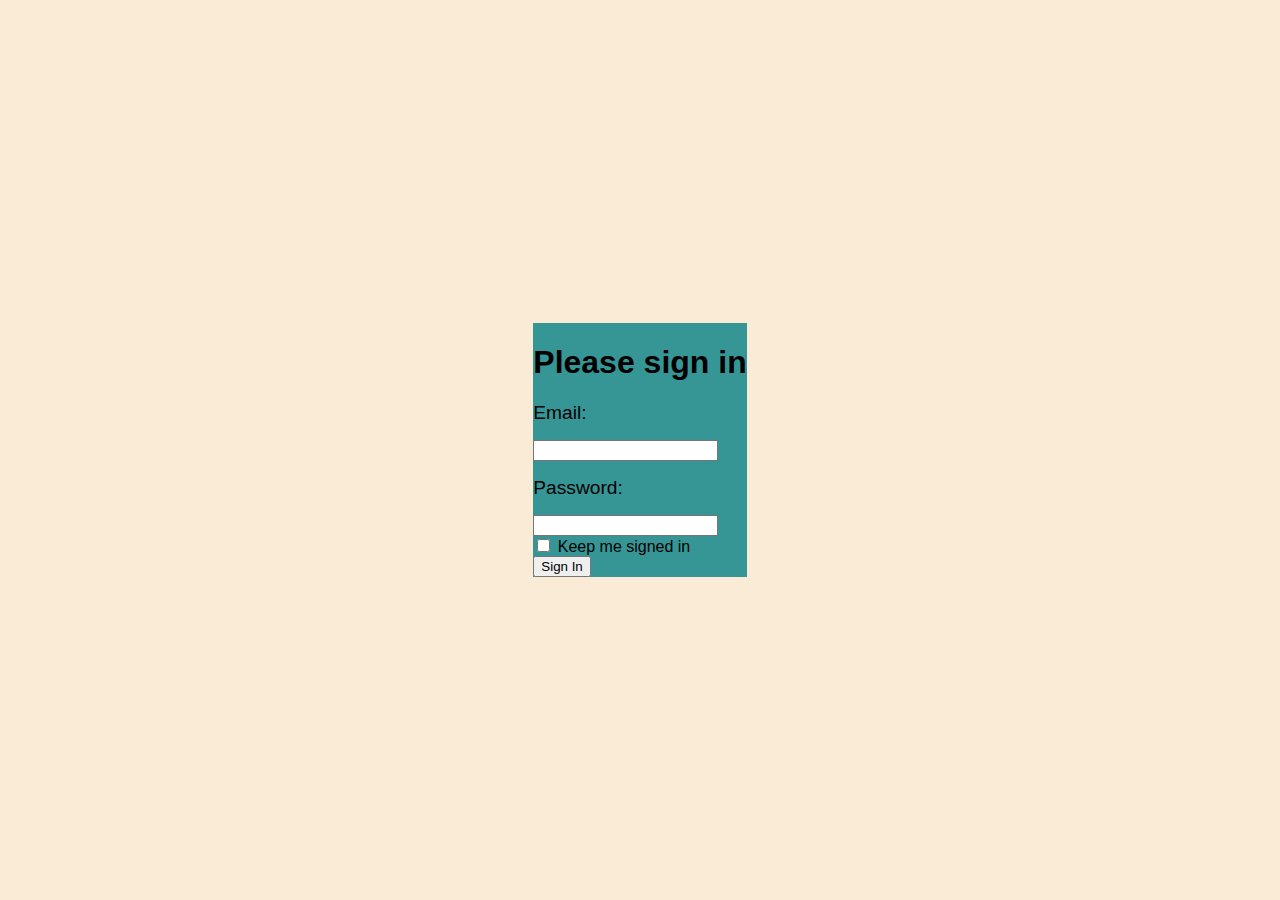
==== index.html @ bc21ed33 "index.html, style.css" ====
<!DOCTYPE html>
<html lang="en">
  <head>
    <meta charset="UTF-8" />
    <meta http-equiv="X-UA-Compatible" content="IE=edge" />
    <meta name="viewport" content="width=device-width, initial-scale=1.0" />
    <link rel="stylesheet" href="style.css" />
    <title>LOGIN PAGE</title>
  </head>
  <body>
    <div class="my-form">
      <form>
        <div class="my-border">
          <h1>Please sign in</h1>
          <label for="emailbox" class="block-labels">Email:</label>
          <input type="text" id="emailbox" /><br />

          <label for="password" class="block-labels">Password:</label>
          <input type="text" /><br />

          <div id="login-checkbox">
            <input type="checkbox" />
            <label for="my-checkbox">Keep me signed in</label>
          </div>

          <button id="" sign-btn>Sign In</button>
        </div>
      </form>
    </div>
  </body>
</html>
---- style.css ----
body {
  margin: 0;
  font-family: "Franklin Gothic Medium", "Arial Narrow", Arial, sans-serif;
}

.block-labels {
  display: block;
  font-size: 1.2rem;
  margin-bottom: 1rem;
  margin-top: 1rem;
}

h1 {
  text-align: center;
}

form {
  background-color: rgb(54, 150, 150);
}
.my-form {
  background-color: antiquewhite;
  height: 100vh;
  display: flex;
  flex-direction: column;
  align-items: center;
  justify-content: center;
}
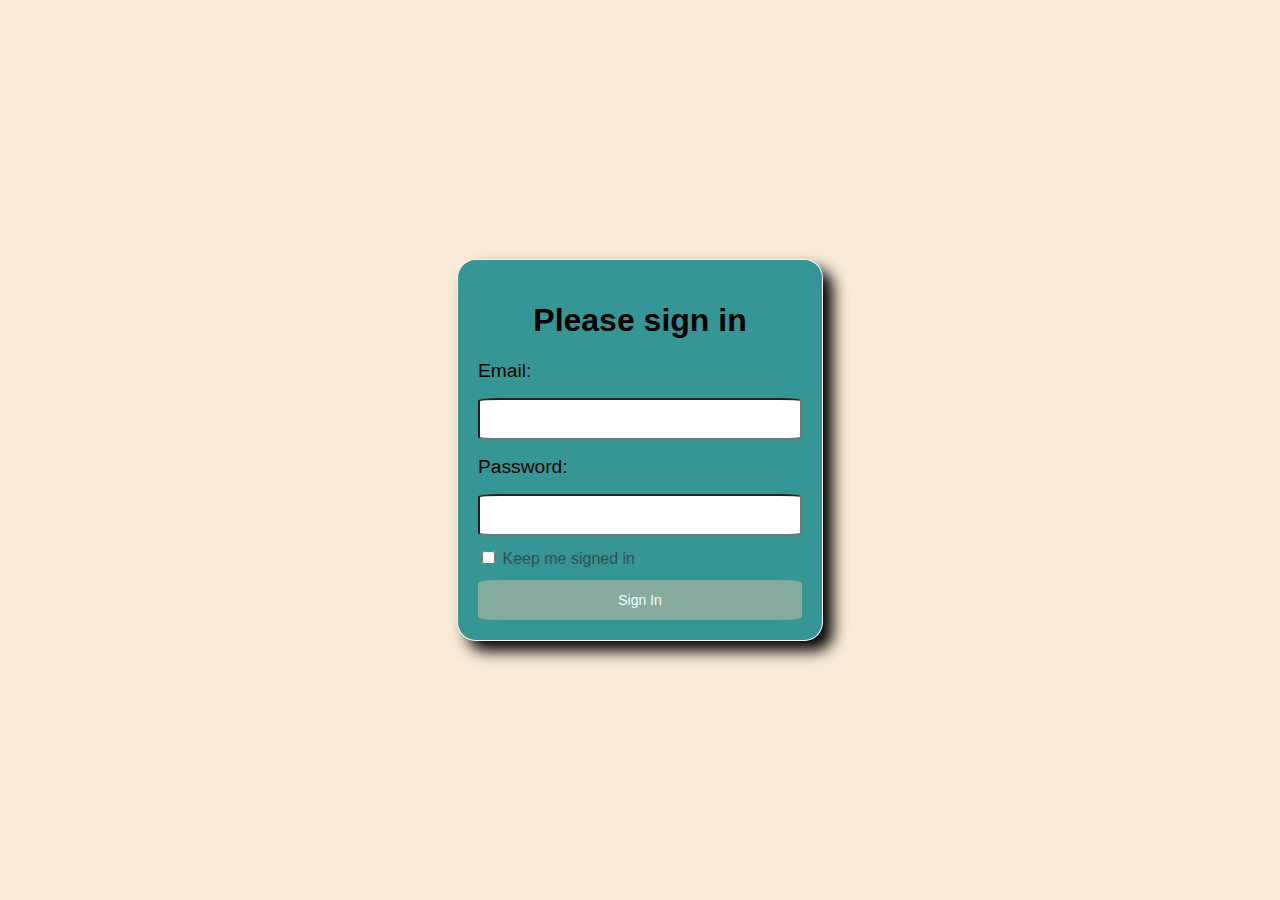
==== commit a4148c9e: "form style" ====
--- a/index.html
+++ b/index.html
@@ -23,7 +23,7 @@
             <label for="my-checkbox">Keep me signed in</label>
           </div>
 
-          <button id="" sign-btn>Sign In</button>
+          <button id="sign-btn">Sign In</button>
         </div>
       </form>
     </div>
--- a/style.css
+++ b/style.css
@@ -14,9 +14,10 @@
   text-align: center;
 }
 
-form {
+/* form {
   background-color: rgb(54, 150, 150);
-}
+} */
+
 .my-form {
   background-color: antiquewhite;
   height: 100vh;
@@ -25,3 +26,39 @@
   align-items: center;
   justify-content: center;
 }
+
+input {
+  font-size: 1.5rem;
+  padding: 5px;
+  border-radius: 7%;
+}
+
+#sign-btn {
+  display: block;
+  padding: 12px;
+  font-size: 14px;
+  width: 100%;
+  background-color: rgb(134, 172, 159);
+  border: none;
+  color: azure;
+  cursor: pointer;
+  border-radius: 7%;
+}
+
+#sign-btn:hover {
+  background-color: rgb(81, 99, 99);
+}
+
+#login-checkbox {
+  margin-top: 12px;
+  margin-bottom: 12px;
+  color: darkslategrey;
+}
+
+.my-border {
+  border: 1px solid rgb(249, 246, 246);
+  padding: 20px;
+  border-radius: 5%;
+  box-shadow: 10px 10px 15px black;
+  background-color: rgb(54, 150, 150);
+}
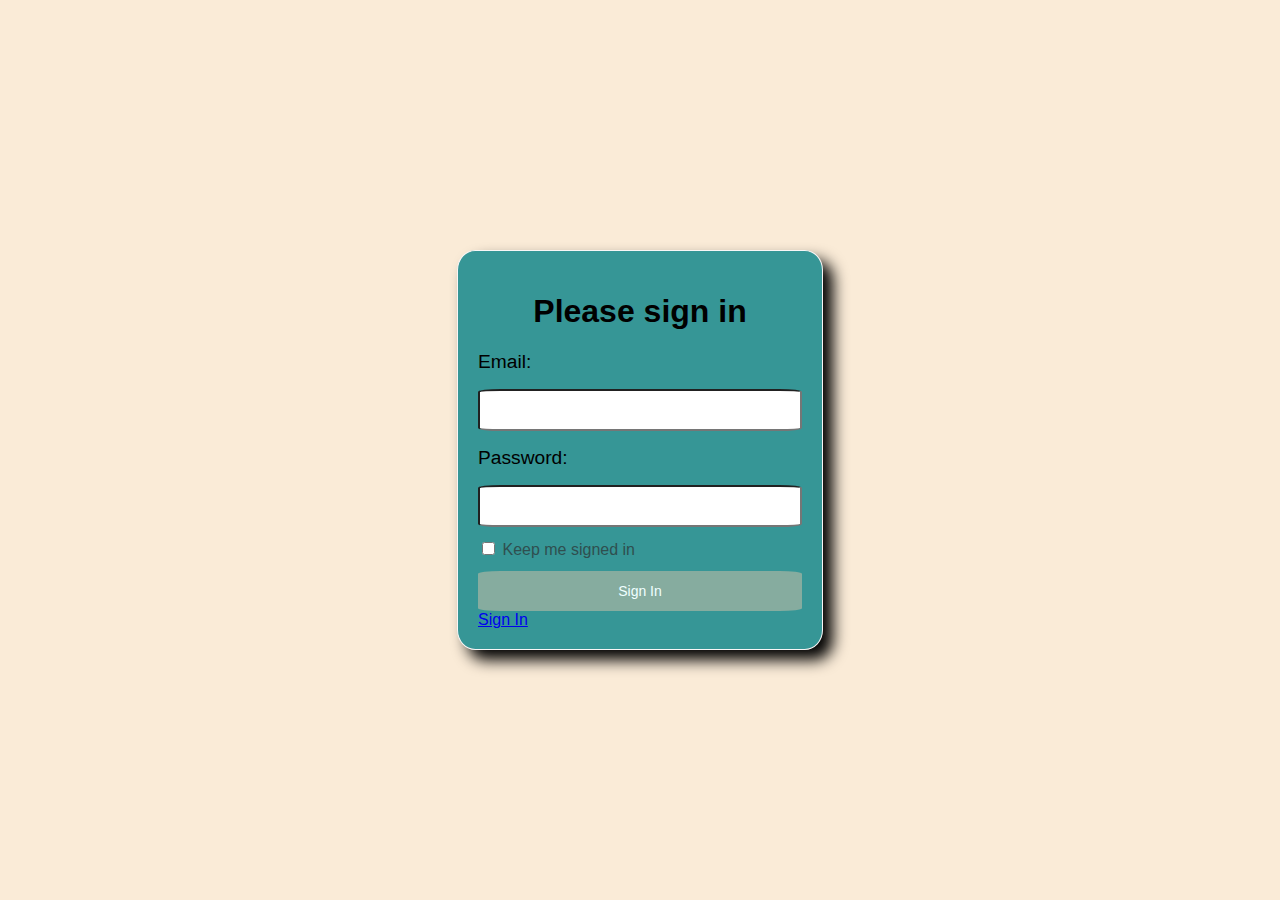
==== commit 9ddd2ddb: "signup page" ====
--- a/index.html
+++ b/index.html
@@ -24,6 +24,7 @@
           </div>
 
           <button id="sign-btn">Sign In</button>
+          <a href="signup.html">Sign In</a>
         </div>
       </form>
     </div>
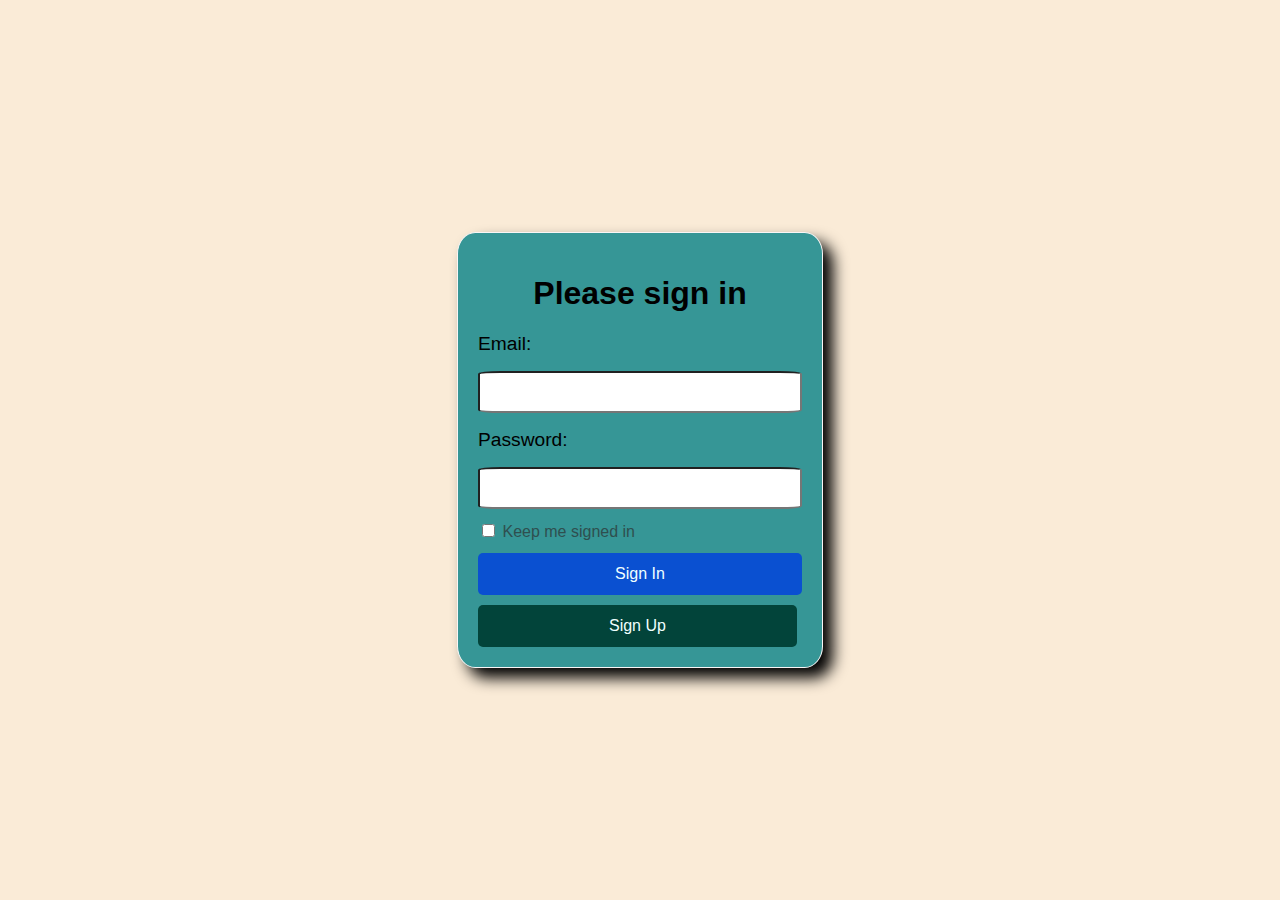
==== commit 51d0b08c: "styles" ====
--- a/index.html
+++ b/index.html
@@ -24,7 +24,7 @@
           </div>
 
           <button id="sign-btn">Sign In</button>
-          <a href="signup.html">Sign In</a>
+          <a class="sign-up" href="signup.html">Sign Up</a>
         </div>
       </form>
     </div>
--- a/style.css
+++ b/style.css
@@ -36,13 +36,16 @@
 #sign-btn {
   display: block;
   padding: 12px;
-  font-size: 14px;
+  font-size: 16px;
   width: 100%;
-  background-color: rgb(134, 172, 159);
+  margin-top: 10px;
+  background: rgb(10, 80, 209);
   border: none;
   color: azure;
-  cursor: pointer;
-  border-radius: 7%;
+  width: 100%;
+  text-align: center;
+  border-radius: 5px;
+  text-decoration: none;
 }
 
 #sign-btn:hover {
@@ -62,3 +65,38 @@
   box-shadow: 10px 10px 15px black;
   background-color: rgb(54, 150, 150);
 }
+
+/* SIGN UP STYLES */
+
+.sign-up {
+  display: block;
+  padding: 12px;
+  font-size: 16px;
+  width: 70%;
+  margin-top: 10px;
+  background: rgb(2, 68, 58);
+  border: none;
+  color: azure;
+  width: 91%;
+  text-align: center;
+  border-radius: 5px;
+  text-decoration: none;
+}
+
+.sign-up:hover {
+  background: rgb(34, 135, 74);
+}
+
+.form-inputs {
+  display: flex;
+  flex-direction: column;
+  align-items: center;
+  justify-content: center;
+  margin: 18px;
+}
+
+.form-inputs input {
+  padding: 10px;
+  font-size: 16px;
+  width: 95%;
+}
